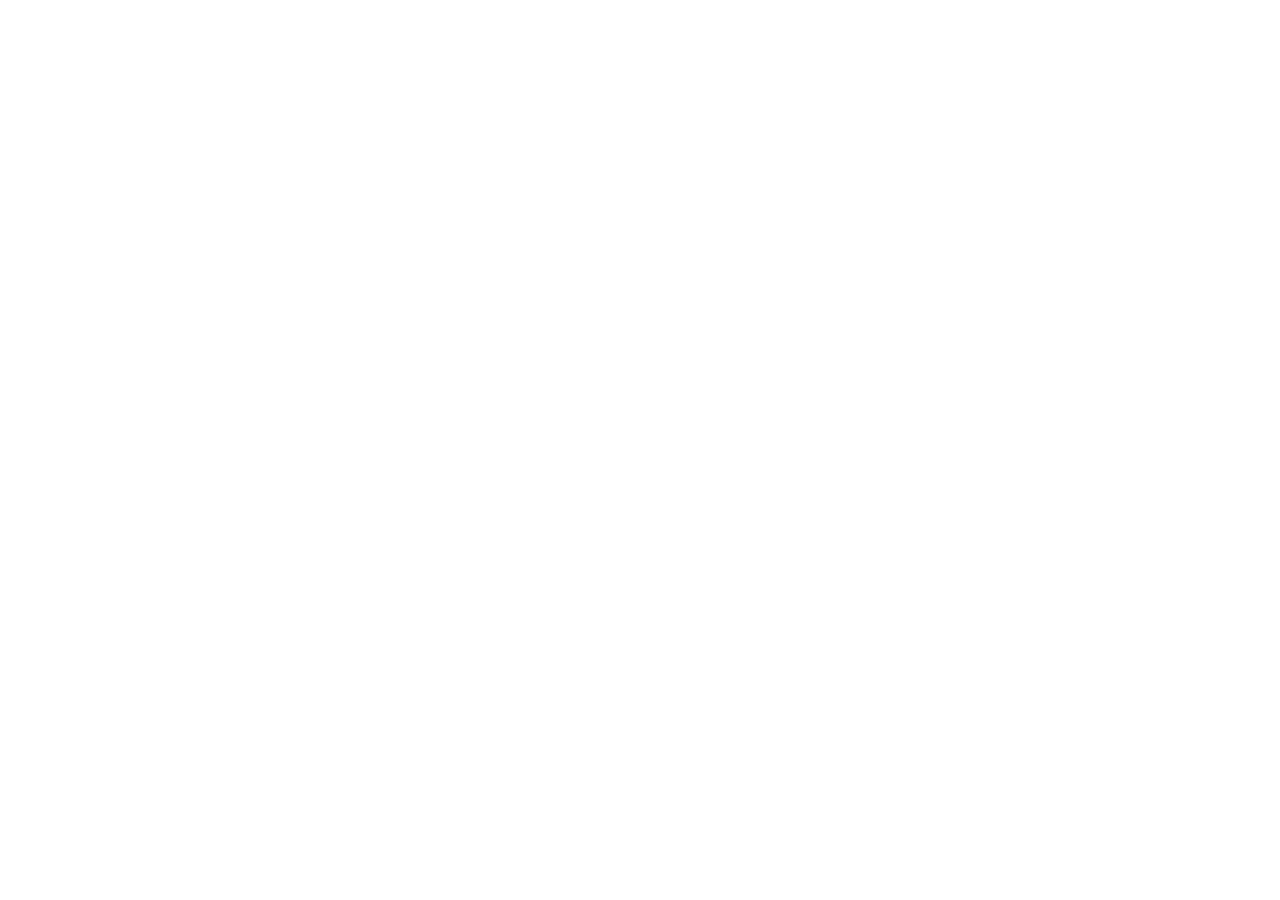
==== admin/index.html @ 4f64df8c "Add files via upload" ====
<!doctype html>
<html>
<head>
  <meta charset="utf-8">
  <title>Админка</title>
  <script src="https://identity.netlify.com/v1/netlify-identity-widget.js"></script>
</head>
<body>
  <div id="nc-root"></div>

  <script>
    if (window.netlifyIdentity) {
      window.netlifyIdentity.on("init", user => {
        if (!user) {
          console.log("Пользователь не авторизован");
        }
      });

      window.netlifyIdentity.on("login", user => {
        document.location.href = "/admin/";
      });

      window.netlifyIdentity.on("logout", () => {
        document.location.href = "/";
      });

      window.netlifyIdentity.init();
    }
  </script>

  <script src="https://unpkg.com/decap-cms@^3.0.0/dist/decap-cms.js"></script>
</body>
</html>
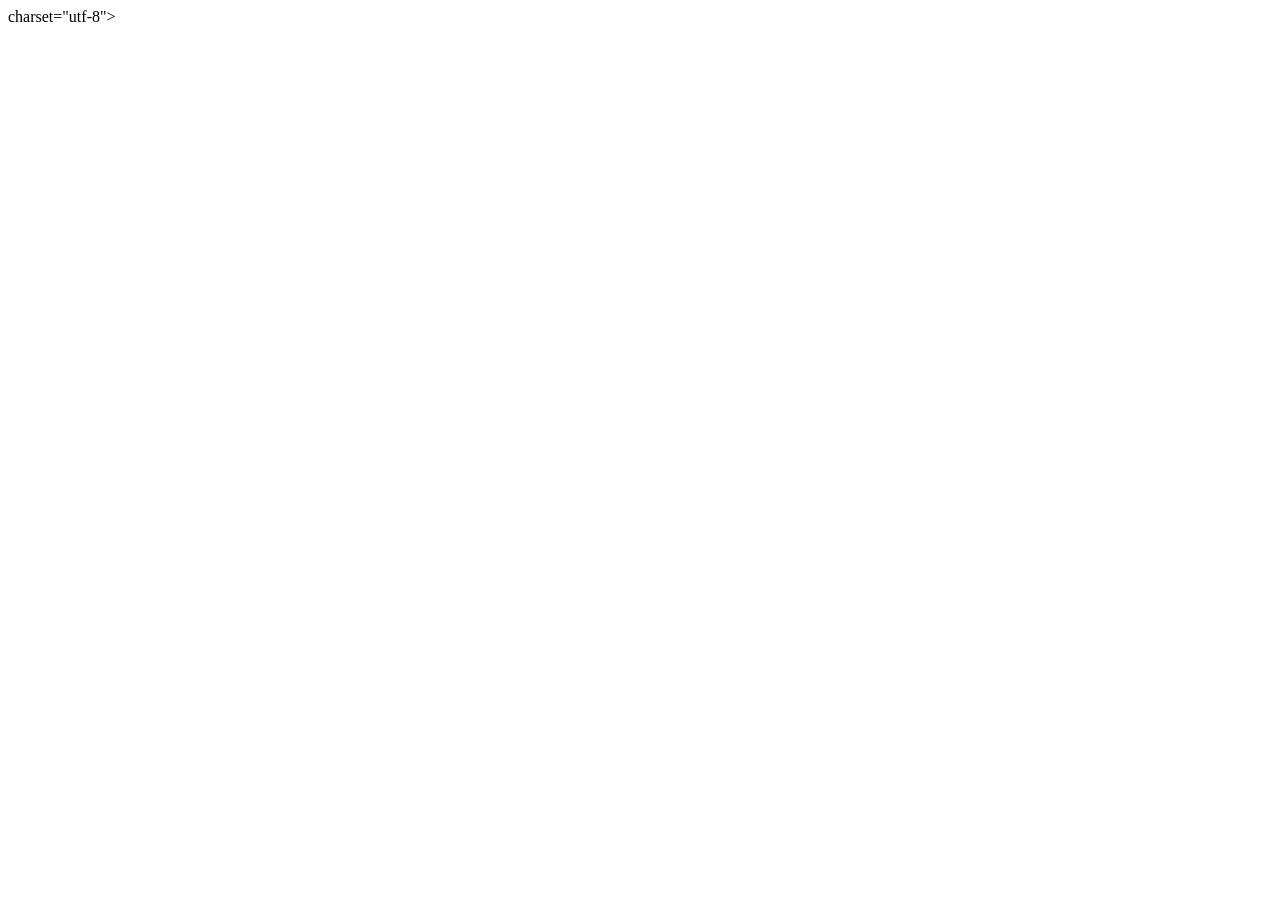
==== commit 1409c7e0: "Add files via upload" ====
--- a/admin/index.html
+++ b/admin/index.html
@@ -1,7 +1,7 @@
-<!doctype html>
+<!DOCTYPE html>
 <html>
 <head>
-  <meta charset="utf-8">
+	<meta> charset="utf-8"></meta>
   <title>Админка</title>
   <script src="https://identity.netlify.com/v1/netlify-identity-widget.js"></script>
 </head>
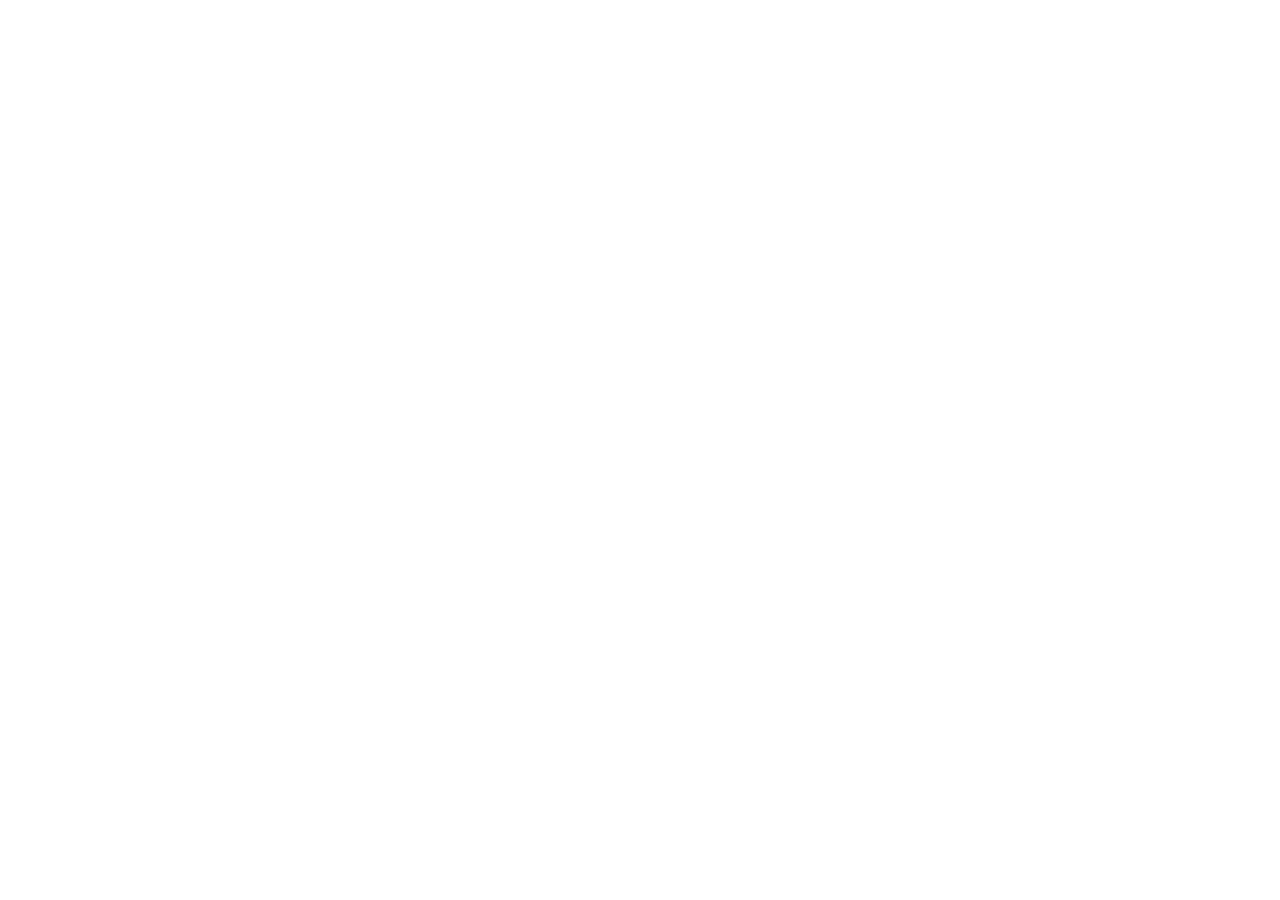
==== commit 253b3e6a: "Add files via upload" ====
--- a/admin/index.html
+++ b/admin/index.html
@@ -1,33 +1,12 @@
-<!DOCTYPE html>
-<html>
-<head>
-	<meta> charset="utf-8"></meta>
-  <title>Админка</title>
-  <script src="https://identity.netlify.com/v1/netlify-identity-widget.js"></script>
-</head>
-<body>
-  <div id="nc-root"></div>
-
-  <script>
-    if (window.netlifyIdentity) {
-      window.netlifyIdentity.on("init", user => {
-        if (!user) {
-          console.log("Пользователь не авторизован");
-        }
-      });
-
-      window.netlifyIdentity.on("login", user => {
-        document.location.href = "/admin/";
-      });
-
-      window.netlifyIdentity.on("logout", () => {
-        document.location.href = "/";
-      });
-
-      window.netlifyIdentity.init();
-    }
-  </script>
-
-  <script src="https://unpkg.com/decap-cms@^3.0.0/dist/decap-cms.js"></script>
-</body>
+<!doctype html>
+<html lang="ru">
+	<head>
+		<meta charset="utf-8" />
+		<meta name="viewport" content="width=device-width, initial-scale=1.0" />
+		<title>Админ-панель</title>
+	</head>
+	<body>
+		<!-- Подключаем Decap CMS -->
+		<script src="https://unpkg.com/decap-cms@^3.0.0/dist/decap-cms.js"></script>
+	</body>
 </html>
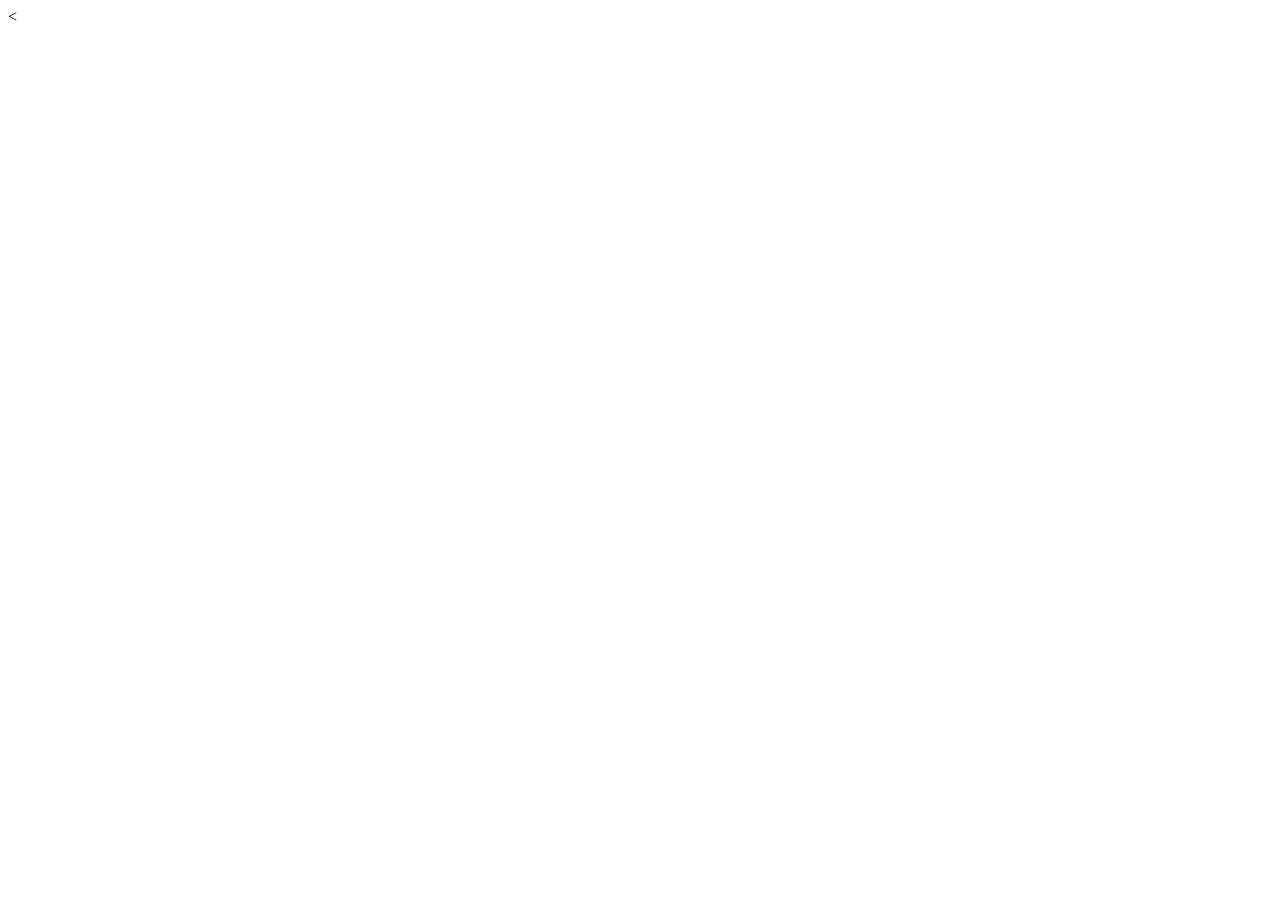
==== commit 88b90a7e: "Add files via upload" ====
--- a/admin/index.html
+++ b/admin/index.html
@@ -1,12 +1,11 @@
-<!doctype html>
-<html lang="ru">
+<<!DOCTYPE html>
+<html>
 	<head>
 		<meta charset="utf-8" />
-		<meta name="viewport" content="width=device-width, initial-scale=1.0" />
-		<title>Админ-панель</title>
+		<meta name="viewport" content="width=device-width, initial-scale=1" />
+		<title>Admin</title>
 	</head>
 	<body>
-		<!-- Подключаем Decap CMS -->
 		<script src="https://unpkg.com/decap-cms@^3.0.0/dist/decap-cms.js"></script>
 	</body>
 </html>
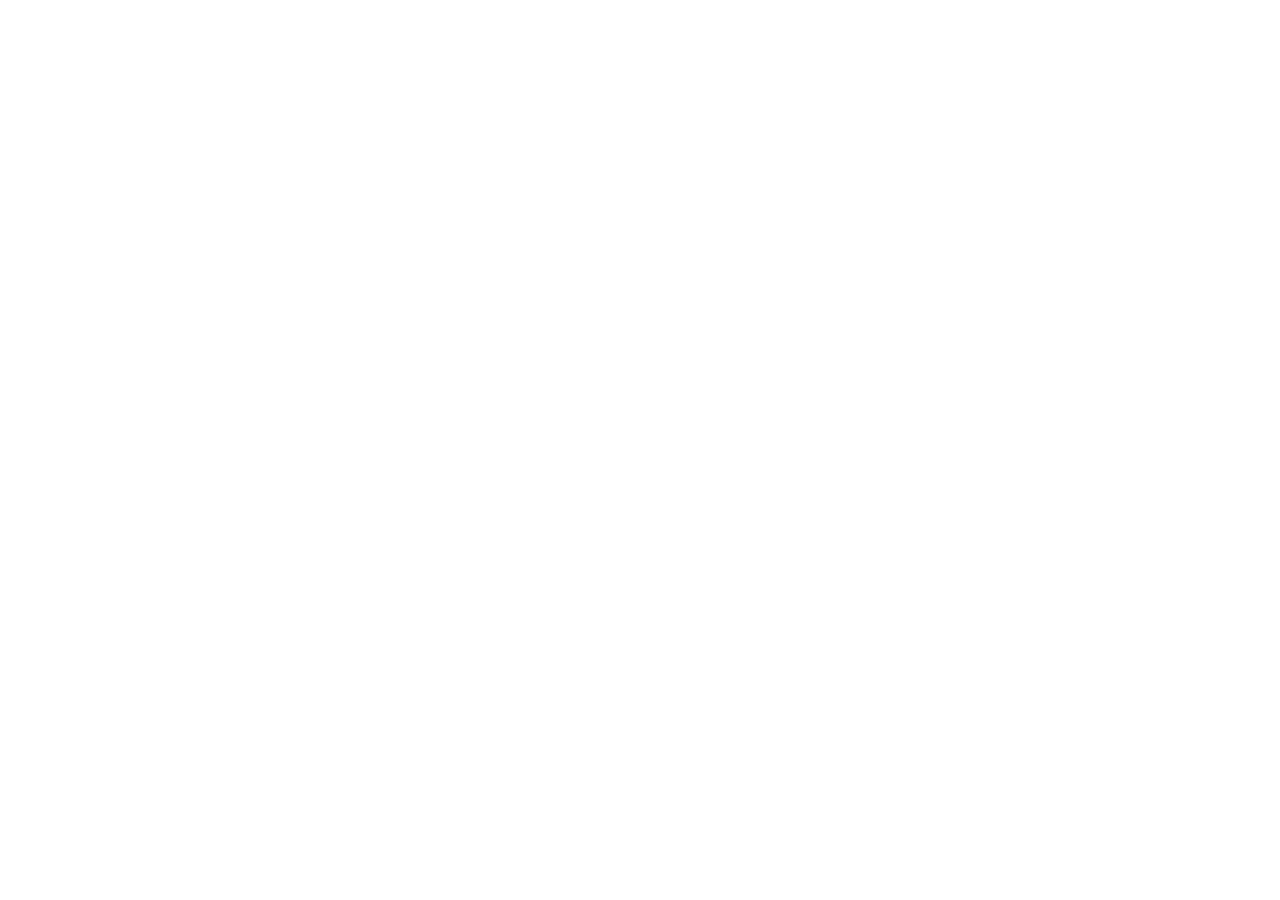
==== commit d3b357ac: "Add files via upload" ====
--- a/admin/index.html
+++ b/admin/index.html
@@ -1,4 +1,4 @@
-<<!DOCTYPE html>
+<!DOCTYPE html>
 <html>
 	<head>
 		<meta charset="utf-8" />
